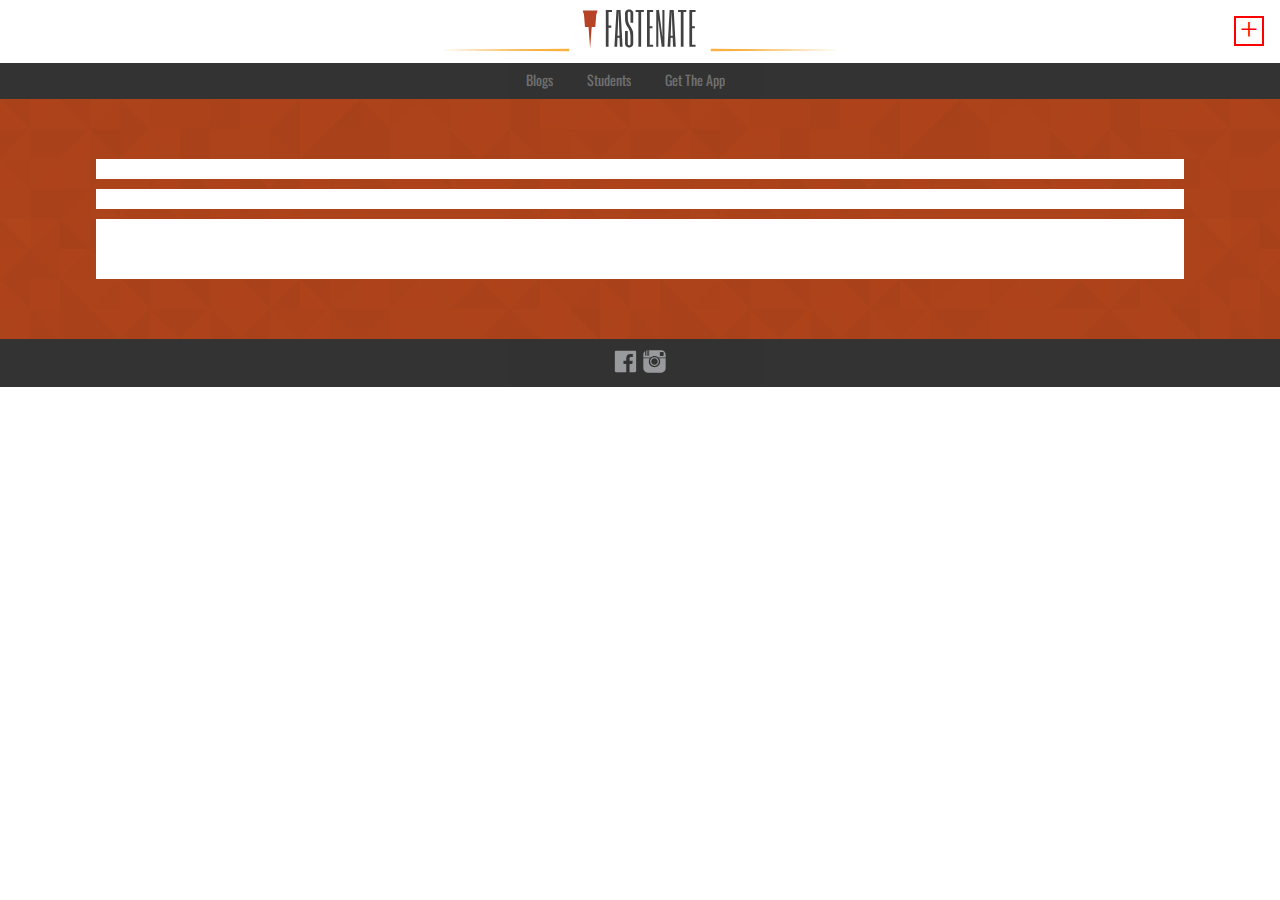
==== index.html @ eb60c954 "mba initial commit" ====
<!DOCTYPE html>
<html lang="en">
  
  <head>
    
    <meta charset="UTF-8">
    <title>Fastenate | The World's Most Awesome Board of Stuff</title>
    <link rel="stylesheet" href="/css/styles.css" type="text/css" />
    <meta name="viewport" content="width=device-width, initial-scale=1">
    
  </head>

  <body>
  
    <header id="header" class="clearfix">
      
      <!--J: Attempt at Kelli's suggestion-->
      <!--<div id="header_bar" class="clearfix">-->
      <!--  <h1 id="h1_logo"><span>Fastenate</span></h1>-->
      <!--  <div id="plus_button"><a href="#">+</a></div>-->
      <!--</div><!--#header_bar-->


      <!--J: Marifel recomennds removing div-->
      
      <!-- Marifel: Instead of this, ... -->
      <!-- <h1 id="h1-logo"><span>Fascenate</span></h1> -->
      <div id="header_bar" class="clearfix">
          <!-- Marifel: ... write this: -->
        <img id="h1-logo" src="/images/logo.svg" alt="Fastenate logo">
  
        <!-- Marifel: Removed the div around the a -->
        <a id="plus_button" href="#">+</a>

        <nav id="nav_bar">
          <ul id="nav_items">
            <li>Blogs</li>
            <li>Students</li>
            <li>Get The App</li>
          </ul><!--#nav_items-->
        </nav><!--#nav_bar-->

      </div><!--#header_bar-->

    </header><!-- #header-->

    <section id="contents_section" class="clearfix">
      
      <div id="items" class="clearfix">
        
          <!--could not get background-image to work from css only, so used img-->
          <ul class="item_content" class="clearfix">
            <ul class="item_image">
  
            </ul><!--.item_image-->
            <ul class="item_list clearfix">

            </ul><!--.item_list-->
          </ul><!--.item_content-->
            
          <ul class="item_content" class="clearfix">
            <ul class="item_image">

            </ul><!--.item_image-->
            <ul class="item_list clearfix">            

            </ul><!--.item_list-->
          </ul><!--.item_content-->
   
          <ul class="item_content" class="clearfix">
            <ul class="item_image">

            </ul><!--.item_image-->
            <ul class="item_list clearfix">
  
          </ul><!--.item_content-->
          
          <ul class="item_content" class="clearfix">

            <ul class="item_list clearfix">

            </ul><!--.item_list-->
          </ul><!--.item_content-->
          
      </div><!-- #items .clearfix -->
      
    </section><!--#contents_section-->
    
    <footer>
      <!--could not get to work from css only, so used img-->
      <img src="/images/facebook_grey.svg"></img>
      <img src="/images/instagram_grey.svg"></img>
    </footer>

<!-- the rest of this -->
  <script src="/scripts/app.css"></script>

  </body>
  
</html>
---- css/styles.css ----
@import url(http://fonts.googleapis.com/css?family=Oswald);
/*font-family: 'Oswald', sans-serif;*/
@import url(http://fonts.googleapis.com/css?family=Lato);
/*font-family: 'Lato', sans-serif;*/

/* Eric Meyer's Reset CSS v2.0 - http://cssreset.com */
html,body,div,span,applet,object,iframe,h1,h2,h3,h4,h5,h6,p,blockquote,pre,a,abbr,acronym,address,big,cite,code,del,dfn,em,img,ins,kbd,q,s,samp,small,strike,strong,sub,sup,tt,var,b,u,i,center,dl,dt,dd,ol,ul,li,fieldset,form,label,legend,table,caption,tbody,tfoot,thead,tr,th,td,article,aside,canvas,details,embed,figure,figcaption,footer,header,hgroup,menu,nav,output,ruby,section,summary,time,mark,audio,video{border:0;font-size:100%;font:inherit;vertical-align:baseline;margin:0;padding:0}article,aside,details,figcaption,figure,footer,header,hgroup,menu,nav,section{display:block}body{line-height:1}ol,ul{list-style:none}blockquote,q{quotes:none}blockquote:before,blockquote:after,q:before,q:after{content:none}table{border-collapse:collapse;border-spacing:0}

.clearfix:after {
  content: "";
  display: table;
  clear: both;
}

/* is the vertical height of the page correct and adjusting correctly? */
/*Don't use height, but there is white space under footer bar.  should window adjust to size? */

/*body {*/
/*    height: 100%;  */
/*}*/


/*HEADER*/

/* what a hot mess!! */

#header {
    text-align: center; 
    /*vertical-align: center;*/
    /*position: relative;*/
    width: 100%;
    /*might not be a good idea*/
    /*height: 50px;  */
/*display: block;*/
/*background-repeat: no-repeat;*/
    /*height: 10%;*/
    /*margin: auto;*/
}

#header #header_bar {
    /*border: 1px solid blue;*/
    text-align: center; 
    background-image: url("/images/header_bg.svg");
    background-repeat: no-repeat;
    background-position: center;
    display: block;
    /*max-width: 430px;*/
    /*margin-top: 10px;*/
    /*margin-bottom: 20px;*/
    /*margin-left: 130px;*/
    /*padding-bottom: 50px;*/
    /*height: 60%;*/
    /*display: block;  */


    /* Marifel: Set the actual logo as an img element in the HTML */
    /*background-image: url("/images/logo.svg");*/

    /*J: Kelli recommeded h1 span method, but i could not get it to work*/
    
}

#header #header_bar #h1_logo {

    /*see html*/
    /*background-image: url("/images/logo.svg");*/
    margin: auto;
    
    /*J: Attempt at Kelli's suggestion*/
    
    /*text-align: center;*/
    /*max-width: 90px;*/
    /*background-repeat: no-repeat;*/
    /*border: 5px solid red;*/
    /*vertical-align: middle;*/
    /*margin-left: 140px;*/
    /*padding-bottom: 20px;*/
    /*padding-left: 50px;*/
}

#header #header_bar #h1_logo span {
    /*border: 2px solid red;*/
    
    /*J: Attempt at Kelli's suggestion*/
    /*visibility: hidden;*/
    /*visibility: visible;*/
    /*font-size: 30px;*/
    
    /*Marifel recommends:*/
    display: none;

}

/* unable to place to the right with proper vertical alignment */
/* need to find a way to not use height and width */
#header #header_bar #plus_button {
    /*See Marifel's, below*/
    /*border: 2px solid #FF0000;*/
    /*border-radius: 2px;*/
    /*color: red;*/
    /*text-align: right;*/
    /*margin-top: 0px;*/
    /*margin-right: 5px;*/
    /*width: 8%;*/
    /*height: 190%;*/
    /*font-weight: bold;*/
    /*position: relative;*/
    /*float: right;*/
    /*display: inline-block;*/
    /*margin-left: 500px;*/
    /*padding: 5px 0px;*/
    
    
    /*J: This tolerates horizontal resizing of window*/
    
    /*Marifel's'*/
    border: 2px solid #FF0000;
    color: red;
    width: 26px;
    height: 26px;
    position: absolute;
    float: none; /* No need to set to none if you remove float: right from above */
    top: 16px;
    right: 16px;
    font-size: 32px;
    text-decoration: none;
    line-height: 22px;
    /* M: Now you just need to set the right border and color */
    
}


/*The following maintains the button color through hover and clicks*/

#header #header_bar #plus_button a:link {
    color: #FF0000; text-decoration: none;
}

#header #header_bar #plus_button a:active {
    color: #FF0000; text-decoration: none;
}

#header #header_bar #plus_button a:visited {
    color: #FF0000; text-decoration: none;
}

#header #header_bar #plus_button a:hover {
    color: #FF0000; text-decoration: none;
}


/*NAVIGATION*/

#header #nav_bar {
    display: block;
    opacity: 0.8;
    background-color: black;
}

#header #nav_items {
    text-align: center;
    padding: 10px 0px;
}

#header #nav_items>li {
    display: inline-block;
    margin-right: 30px;
    list-style-type: circle;  /*cannot get dots*/
    font-family: 'Oswald', sans-serif;
    color: white;
    opacity: 0.3;
    font-size: 14px;
}



/*SECTION*/

#contents_section {
    background-image: url('/images/bg.jpg');
    padding-top: 50px;
    padding-bottom: 50px;
    display: block;
}

/*Content Items*/

#contents_section #items {
    display: block;
    max-width: 85%;
    margin: auto;
}

#contents_section #items .item_content {
    /*border: 1px solid black;*/
    padding: 10px;
    background-color: white;
    margin: 10px 0px;
    /*margin: auto;*/
    font-family: 'Lato', sans-serif;
/*    display: block;
    float: left;
    box-sizing: border-box;
    width: 20%;*/
}

#contents_section #items .item_content .item_image {
    /*background-color: pink;*/
    display: inline-block;
    float:left;
    width: 20%;
    box-sizing: border-box;
}

/*cannot get images to work from here, they disappear, so had to do img in html markup*/
#contents_section #items .item_content .item_image li img {
/*    width: 150px;
    height: 120px;*/
    /*background-image: url("http://placehold.it/150x120");*/
}

/* when uncommented, all goes south! */

#contents_section #items .item_content .item_list {
    /*background-color: purple;*/
/*    display: inline-block;
    float: right;*/
    width: auto;
    opacity: 0.6;
    /*box-sizing: border-box;*/
}

#contents_section #items .item_content .item_list .item_heading {
    font-size: 20px;
    font-weight: bold;
}

#contents_section #items .item_content .item_list .item_status {
    /*border: 1px solid red;*/
    display: inline-block;
    /*width: auto;*/
    padding-right: 20px;
    font-size: 15px;
    opacity: 0.5;
     /*don't know how to get the circles back, this does not work */
    /*list-style-type: circle;*/
}

#contents_section #items .item_content .item_list .item_detail {
    font-size: 15px;
    padding-top: 30px;
}

/*FOOTER*/

footer {  /*cannot get images to work from here, they disappear, so had to do img in html markup */
    opacity: 0.8;
    text-align: center;
    background-color: black;
    /*background-image: url("/images/facebook_grey.svg");*/
    /*background-image: url("/images/instagram_grey.svg");*/
    /*background-repeat: no-repeat;*/
    /*display: block;*/
}

footer img {
    margin: 10px 0px;
}


/*MEDIA QUERIES*/

/* MOBILE ONLY */
@media only screen and (max-width: 480px){
}
/* TABLET ONLY */
@media only screen and (min-width: 481px) and (max-width: 768px){
}
/* DESKTOP ONLY */
@media only screen and (min-width: 769px){
}
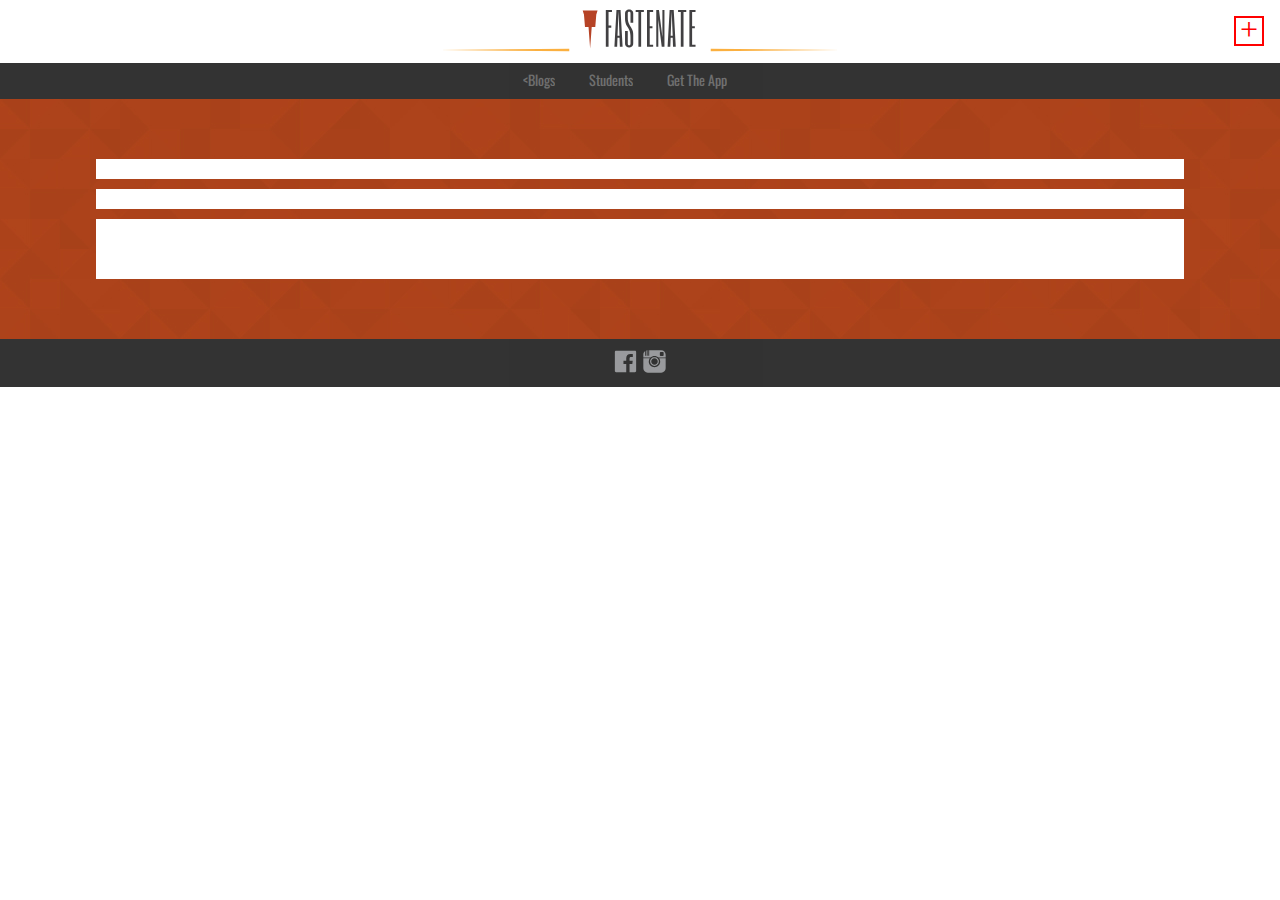
==== commit 98cdaef4: "mba include ajax functions for blogs and students" ====
--- a/index.html
+++ b/index.html
@@ -34,9 +34,9 @@
 
         <nav id="nav_bar">
           <ul id="nav_items">
-            <li>Blogs</li>
-            <li>Students</li>
-            <li>Get The App</li>
+            <li id="blogs"><<a href="#"></a>Blogs</li>
+            <li id="students"><a href="#"></a>Students</li>
+            <li id="gettheapps"><a href="#"></a>Get The App</li>
           </ul><!--#nav_items-->
         </nav><!--#nav_bar-->
 
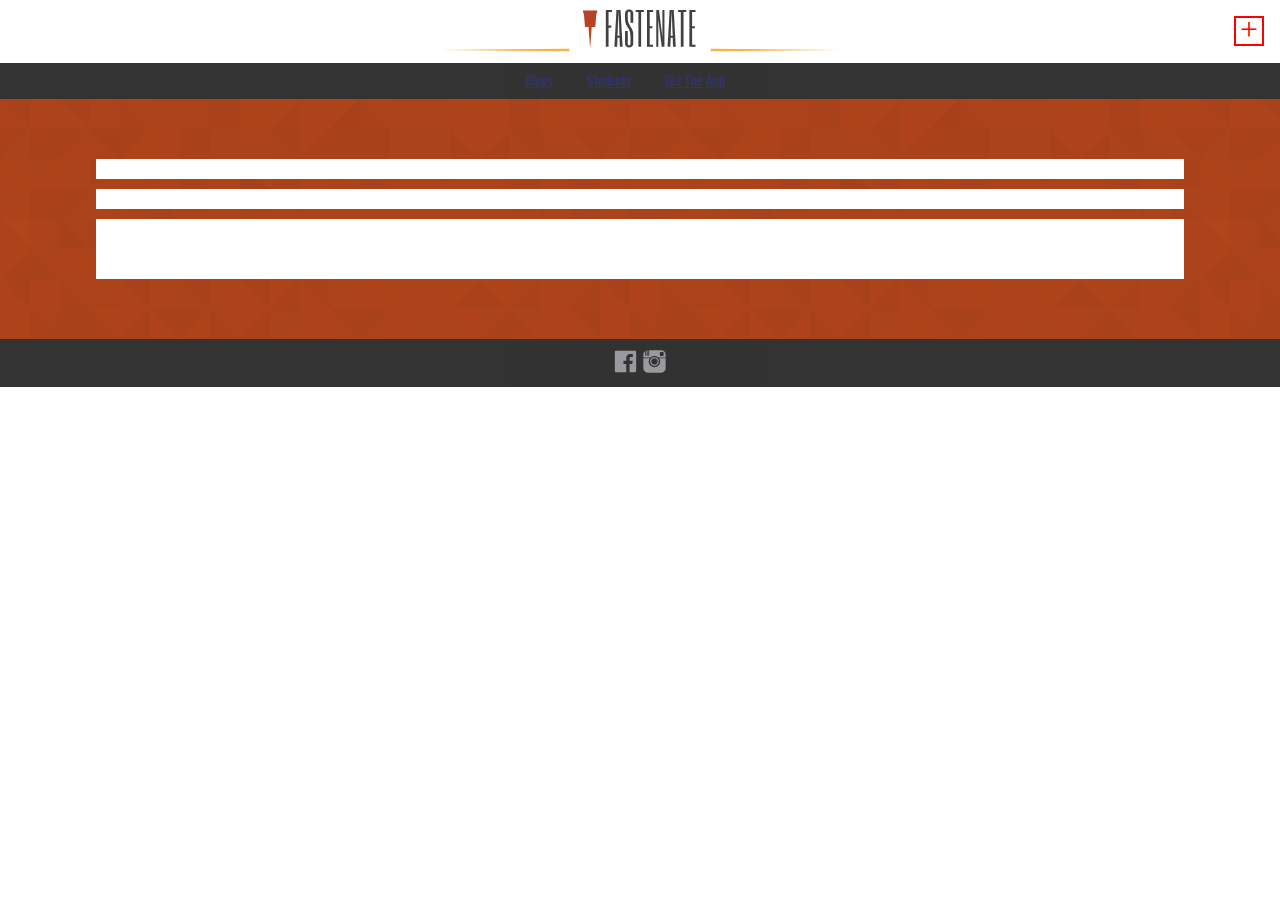
==== commit 74edeaf5: "mba able to get JSON objects for blogs and students" ====
--- a/index.html
+++ b/index.html
@@ -13,30 +13,17 @@
   <body>
   
     <header id="header" class="clearfix">
-      
-      <!--J: Attempt at Kelli's suggestion-->
-      <!--<div id="header_bar" class="clearfix">-->
-      <!--  <h1 id="h1_logo"><span>Fastenate</span></h1>-->
-      <!--  <div id="plus_button"><a href="#">+</a></div>-->
-      <!--</div><!--#header_bar-->
 
+      <div id="header_bar">
 
-      <!--J: Marifel recomennds removing div-->
-      
-      <!-- Marifel: Instead of this, ... -->
-      <!-- <h1 id="h1-logo"><span>Fascenate</span></h1> -->
-      <div id="header_bar" class="clearfix">
-          <!-- Marifel: ... write this: -->
         <img id="h1-logo" src="/images/logo.svg" alt="Fastenate logo">
-  
-        <!-- Marifel: Removed the div around the a -->
         <a id="plus_button" href="#">+</a>
 
         <nav id="nav_bar">
           <ul id="nav_items">
-            <li id="blogs"><<a href="#"></a>Blogs</li>
-            <li id="students"><a href="#"></a>Students</li>
-            <li id="gettheapps"><a href="#"></a>Get The App</li>
+            <li id="blogs"><a href="#">Blogs</a></li>
+            <li id="students"><a href="#">Students</a></li>
+            <li id="gettheapps"><a href="#">Get The App</a></li>
           </ul><!--#nav_items-->
         </nav><!--#nav_bar-->
 
@@ -44,43 +31,43 @@
 
     </header><!-- #header-->
 
-    <section id="contents_section" class="clearfix">
+
+    <section id="contents_section">
       
-      <div id="items" class="clearfix">
+      <div id="items">
         
-          <!--could not get background-image to work from css only, so used img-->
-          <ul class="item_content" class="clearfix">
-            <ul class="item_image">
+          <div class="item_content">
+            <div class="item_image">
   
-            </ul><!--.item_image-->
-            <ul class="item_list clearfix">
+            </div><!--.item_image-->
+            <div class="item_list">
 
-            </ul><!--.item_list-->
-          </ul><!--.item_content-->
+            </div><!--.item_list-->
+          </div><!--.item_content-->
             
-          <ul class="item_content" class="clearfix">
-            <ul class="item_image">
+          <div class="item_content">
+            <div class="item_image">
 
-            </ul><!--.item_image-->
-            <ul class="item_list clearfix">            
+            </div><!--.item_image-->
+            <div class="item_list">            
 
-            </ul><!--.item_list-->
-          </ul><!--.item_content-->
+            </div><!--.item_list-->
+          </div><!--.item_content-->
    
-          <ul class="item_content" class="clearfix">
-            <ul class="item_image">
+          <div class="item_content">
+            <div class="item_image">
 
-            </ul><!--.item_image-->
-            <ul class="item_list clearfix">
+            </div><!--.item_image-->
+            <div class="item_list">
   
-          </ul><!--.item_content-->
+          </div><!--.item_content-->
           
-          <ul class="item_content" class="clearfix">
+          <div class="item_content">
 
-            <ul class="item_list clearfix">
+            <div class="item_list">
 
-            </ul><!--.item_list-->
-          </ul><!--.item_content-->
+            </div><!--.item_list-->
+          </div><!--.item_content-->
           
       </div><!-- #items .clearfix -->
       
@@ -92,8 +79,9 @@
       <img src="/images/instagram_grey.svg"></img>
     </footer>
 
-<!-- the rest of this -->
-  <script src="/scripts/app.css"></script>
+
+  <script src="//ajax.googleapis.com/ajax/libs/jquery/1.11.1/jquery.min.js"></script>
+  <script src="/scripts/app.js"></script>
 
   </body>
   
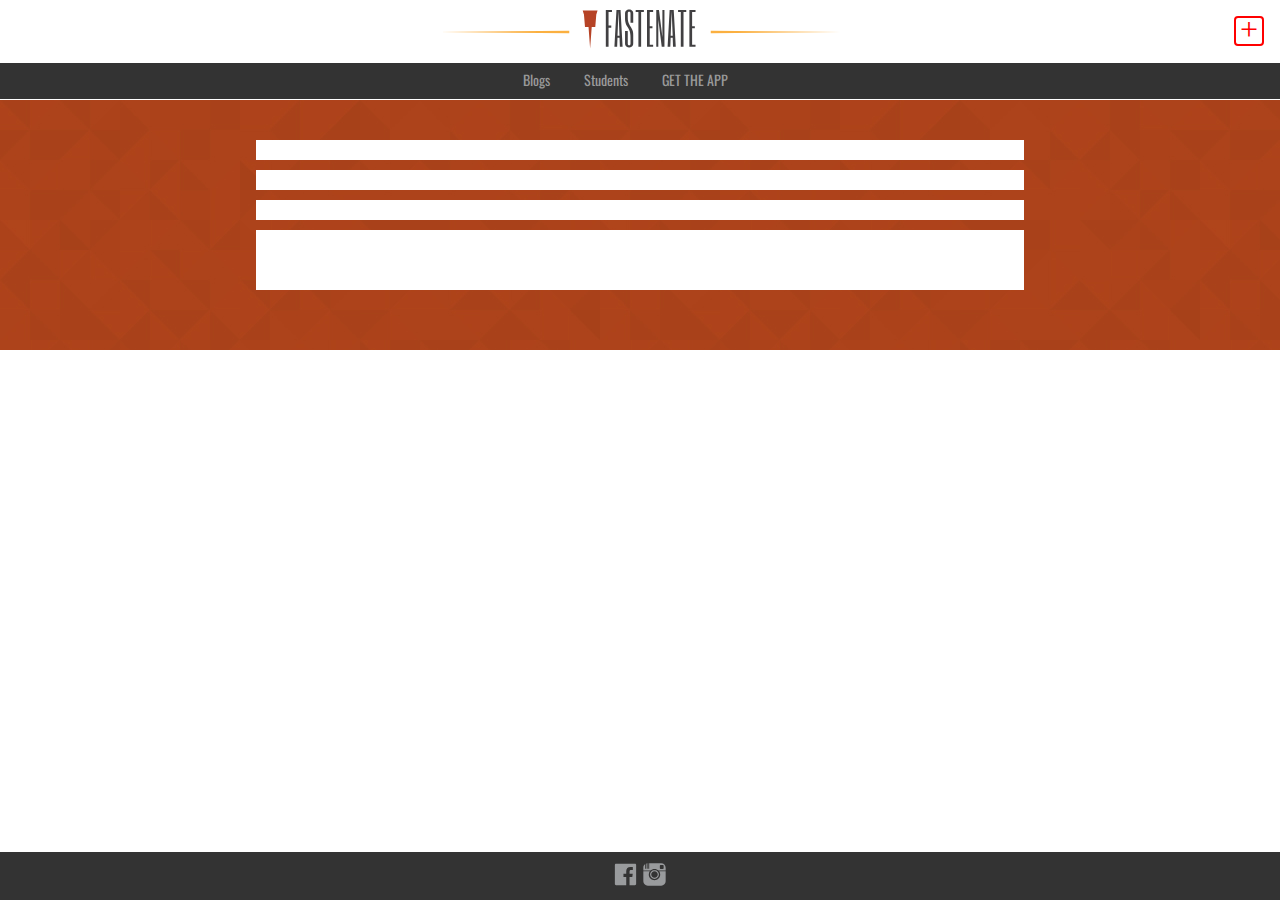
==== commit 3aa3acff: "integrated updated index.html, tested and verified initial functionalilty: get's objects for blogs a" ====
--- a/index.html
+++ b/index.html
@@ -5,31 +5,30 @@
     
     <meta charset="UTF-8">
     <title>Fastenate | The World's Most Awesome Board of Stuff</title>
-    <link rel="stylesheet" href="/css/styles.css" type="text/css" />
+    <link rel="stylesheet" href="/scripts/styles.css" type="text/css" />
     <meta name="viewport" content="width=device-width, initial-scale=1">
     
   </head>
 
   <body>
+
   
-    <header id="header" class="clearfix">
+    <header id="header">
 
       <div id="header_bar">
-
-        <img id="h1-logo" src="/images/logo.svg" alt="Fastenate logo">
+        <img id="h1_logo" src="/images/logo.svg" alt="Fastenate logo">
         <a id="plus_button" href="#">+</a>
-
-        <nav id="nav_bar">
-          <ul id="nav_items">
-            <li id="blogs"><a href="#">Blogs</a></li>
-            <li id="students"><a href="#">Students</a></li>
-            <li id="gettheapps"><a href="#">Get The App</a></li>
-          </ul><!--#nav_items-->
-        </nav><!--#nav_bar-->
-
       </div><!--#header_bar-->
 
-    </header><!-- #header-->
+      <nav id="nav_bar">
+        <ul id="nav_items">
+          <li id="blogs"><a href="#">Blogs</a></li>
+          <li id="students"><a href="#">Students</a></li>
+          <li id="get_the_app"><a href="#">GET THE APP</a></li>
+        </ul><!--#nav_items-->
+      </nav><!--#nav_bar-->
+
+    </header><!--#header-->
 
 
     <section id="contents_section">
@@ -37,51 +36,43 @@
       <div id="items">
         
           <div class="item_content">
-            <div class="item_image">
-  
-            </div><!--.item_image-->
             <div class="item_list">
-
             </div><!--.item_list-->
           </div><!--.item_content-->
             
           <div class="item_content">
-            <div class="item_image">
-
-            </div><!--.item_image-->
-            <div class="item_list">            
-
+            <div class="item_list">
             </div><!--.item_list-->
           </div><!--.item_content-->
-   
+
           <div class="item_content">
-            <div class="item_image">
-
-            </div><!--.item_image-->
             <div class="item_list">
-  
-          </div><!--.item_content-->
-          
-          <div class="item_content">
-
-            <div class="item_list">
-
             </div><!--.item_list-->
           </div><!--.item_content-->
-          
-      </div><!-- #items .clearfix -->
+
+          <div class="item_content">
+            <div class="item_list"
+            </div><!--.item_list-->
+          </div><!--.item_content-->
+
+          <div class="item_content">
+            <div class="item_list">
+            </div><!--.item_list-->
+          </div><!--.item_content-->
+
+      </div><!-- #items-->
       
     </section><!--#contents_section-->
+
     
     <footer>
-      <!--could not get to work from css only, so used img-->
       <img src="/images/facebook_grey.svg"></img>
       <img src="/images/instagram_grey.svg"></img>
     </footer>
 
-
-  <script src="//ajax.googleapis.com/ajax/libs/jquery/1.11.1/jquery.min.js"></script>
-  <script src="/scripts/app.js"></script>
+    <!-- order matters!! -->
+    <script src="//code.jquery.com/jquery-1.11.0.min.js"></script>
+    <script src="/scripts/app.js"></script>
 
   </body>
   
--- a/scripts/styles.css
+++ b/scripts/styles.css
@@ -0,0 +1,230 @@
+@import url(http://fonts.googleapis.com/css?family=Oswald);
+/*font-family: 'Oswald', sans-serif;*/
+@import url(http://fonts.googleapis.com/css?family=Lato);
+/*font-family: 'Lato', sans-serif;*/
+
+/* Eric Meyer's Reset CSS v2.0 - http://cssreset.com */
+html,body,div,span,applet,object,iframe,h1,h2,h3,h4,h5,h6,p,blockquote,pre,a,abbr,acronym,address,big,cite,code,del,dfn,em,img,ins,kbd,q,s,samp,small,strike,strong,sub,sup,tt,var,b,u,i,center,dl,dt,dd,ol,ul,li,fieldset,form,label,legend,table,caption,tbody,tfoot,thead,tr,th,td,article,aside,canvas,details,embed,figure,figcaption,footer,header,hgroup,menu,nav,output,ruby,section,summary,time,mark,audio,video{border:0;font-size:100%;font:inherit;vertical-align:baseline;margin:0;padding:0}article,aside,details,figcaption,figure,footer,header,hgroup,menu,nav,section{display:block}body{line-height:1}ol,ul{list-style:none}blockquote,q{quotes:none}blockquote:before,blockquote:after,q:before,q:after{content:none}table{border-collapse:collapse;border-spacing:0}
+
+.clearfix:after {
+  content: "";
+  display: table;
+  clear: both;
+}
+
+
+/*HEADER*/
+
+#header {
+    text-align: center;
+    background-color: white;
+    position: fixed;
+    top: 0px;
+    width: 100%;
+}
+
+#header #header_bar {
+    /*border: 1px solid blue;*/
+    background-image: url("/images/header_bg.svg");
+    background-repeat: no-repeat;
+    background-position: center;
+    display: block;
+    margin: auto;
+}
+
+#header #header_bar #h1_logo {
+    /*background-image: url("/images/logo.svg");*/
+}
+
+/*#header #header_bar #h1_logo span {*/
+    /*border: 2px solid red;*/
+/*    visible: hidden;
+}*/
+
+#header #header_bar #plus_button {
+    /*border: 2px solid #FF0000;*/
+    border: 2px solid #FF0000;
+    color: red;
+    width: 26px;
+    height: 26px;
+    position: absolute;
+    top: 16px;
+    right: 16px;
+    font-size: 32px;
+    text-decoration: none;
+    line-height: 22px;
+    border-radius: 4px;
+}
+
+
+/*The following maintains the button color through hover and clicks*/
+
+#header #header_bar #plus_button a:link {
+    /*color: #FF0000; */
+    text-decoration: none;
+}
+
+#header #header_bar #plus_button a:active {
+    /*color: #FF0000; */
+    text-decoration: none;
+}
+
+#header #header_bar #plus_button a:visited {
+    /*color: #FF0000; */
+    text-decoration: none;
+}
+
+#header #header_bar #plus_button a:hover {
+    /*color: #FF0000; */
+    text-decoration: none;
+}
+
+
+/*NAVIGATION*/
+
+#header #nav_bar {
+    display: block;
+    opacity: 0.8;
+    background-color: black;
+    position: fixed;
+    width: 100%;
+}
+
+#header #nav_bar #nav_items {
+    padding: 10px 0px;
+}
+
+/*bg.jpg color instead of white text*/
+#header #nav_bar #nav_items li {
+    display: inline-block;
+    margin-right: 30px;
+    font-family: 'Oswald', sans-serif;
+    font-size: 14px;
+}
+
+#header #nav_bar #nav_items li a {
+    text-decoration: none;
+}
+
+#header #nav_bar #nav_items li a:link {
+    color: gray; 
+    text-decoration: none;
+}
+
+#header #nav_bar #nav_items li a:active {
+    /*color: #FF0000; */
+    text-decoration: none;
+}
+
+#header #nav_bar #nav_items li a:visited {
+    color: gray; 
+    text-decoration: none;
+}
+
+#header #nav_bar #nav_items li a:hover {
+    /*color: #FF0000; */
+    text-decoration: none;
+}
+
+/*SECTION*/
+
+#contents_section {
+    background-image: url('/images/bg.jpg');
+    margin-top: 100px;
+    padding-top: 30px;
+    padding-bottom: 50px;
+}
+
+/*Content Items*/
+
+#contents_section #items {
+    max-width: 60%;
+    display: block;
+    margin: auto;
+}
+
+#contents_section #items .item_content {
+    /*border: 1px solid black;*/
+    padding: 10px;
+    background-color: white;
+    margin: 10px 0px;
+    font-family: 'Lato', sans-serif;
+}
+
+#contents_section #items .item_content .item_image {
+    /*background-color: pink;*/
+    display: block;
+    float:left;
+    width: 25%;
+    box-sizing: border-box;
+}
+
+#contents_section #items .item_content .item_image img {
+    max-width: 100%;  /*keeps text from overlapping image when reducing window size*/
+}
+
+#contents_section #items .item_content .item_list {
+    /*background-color: purple;*/
+    padding-left: 5px;
+    display: block;
+    float: right;
+    width: 75%;
+    opacity: 0.8;
+    box-sizing: border-box;
+}
+
+#contents_section #items .item_content .item_list .item_heading {
+    font-size: 15px;
+    font-weight: bold;
+}
+
+#contents_section #items .item_content .item_list .item_status {
+    /*border: 1px solid red;*/
+    display: inline;
+    /*width: auto;*/
+    font-size: 10px;
+    opacity: 0.5;
+}
+
+#contents_section #items .item_content .item_list .middot {
+    display: inline;
+    font-size: 20px;
+    opacity: 0.5;
+}
+
+#contents_section #items .item_content .item_list .item_detail {
+    font-size: 10px;
+    padding-top: 15px;
+}
+
+/*FOOTER*/
+
+footer {  /*cannot get images to work from here, they disappear, so had to do img in html markup */
+    opacity: 0.8;
+    text-align: center;
+    background-color: black;
+    position: fixed;
+    bottom: 0px;
+    width: 100%;
+}
+
+footer img {
+    margin: 10px 0px;
+}
+
+
+/*MEDIA QUERIES*/
+
+/*may combine tablets and desktop*/
+
+/* MOBILE ONLY */
+@media only screen and (max-width: 480px){
+}
+
+/* TABLET ONLY */
+@media only screen and (min-width: 481px) and (max-width: 768px){
+}
+
+/* DESKTOP ONLY */
+@media only screen and (min-width: 769px){
+}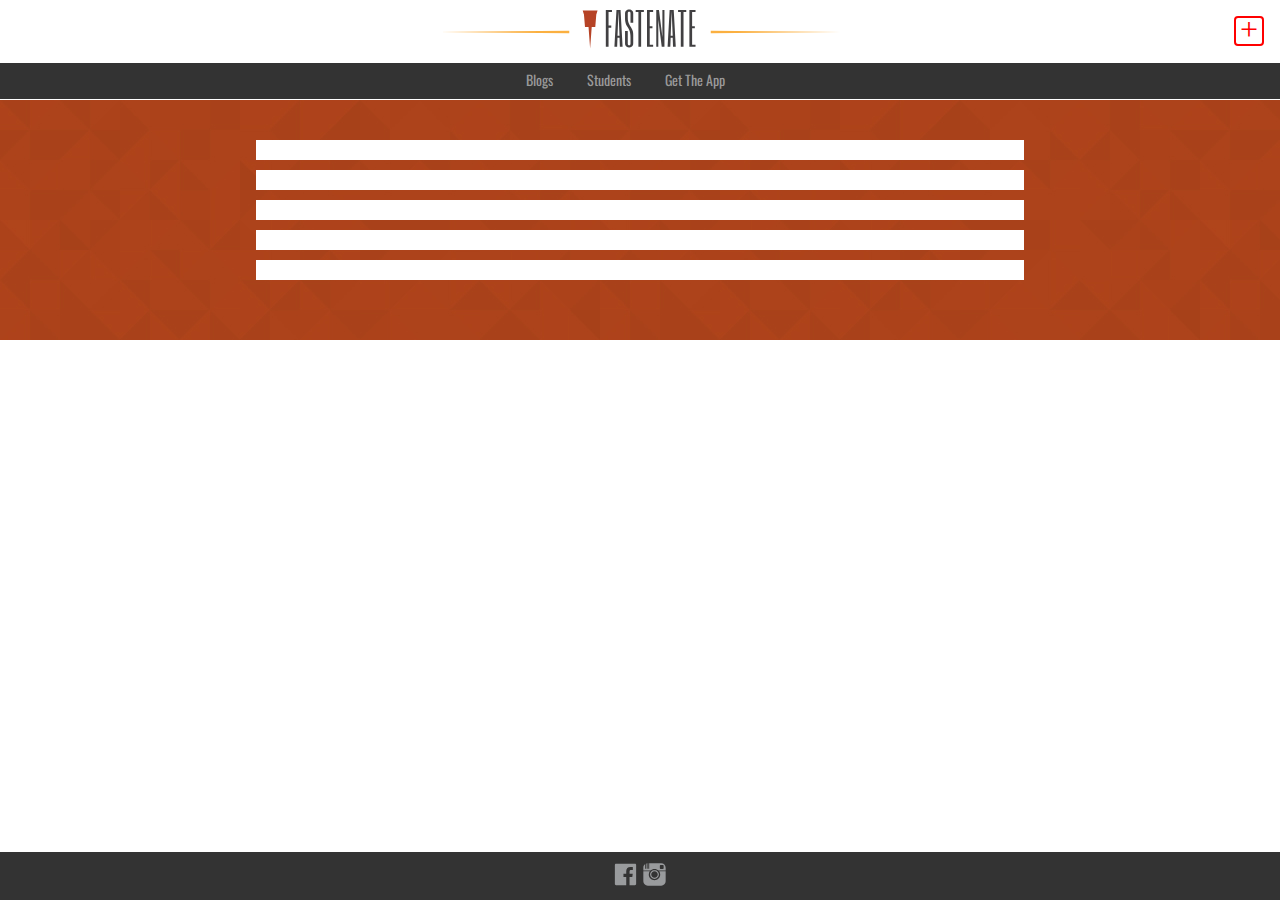
==== commit 73f9c441: "corrected typo error in index.html" ====
--- a/index.html
+++ b/index.html
@@ -24,7 +24,7 @@
         <ul id="nav_items">
           <li id="blogs"><a href="#">Blogs</a></li>
           <li id="students"><a href="#">Students</a></li>
-          <li id="get_the_app"><a href="#">GET THE APP</a></li>
+          <li id="get_the_app"><a href="#">Get The App</a></li>
         </ul><!--#nav_items-->
       </nav><!--#nav_bar-->
 
@@ -51,7 +51,7 @@
           </div><!--.item_content-->
 
           <div class="item_content">
-            <div class="item_list"
+            <div class="item_list">
             </div><!--.item_list-->
           </div><!--.item_content-->
 
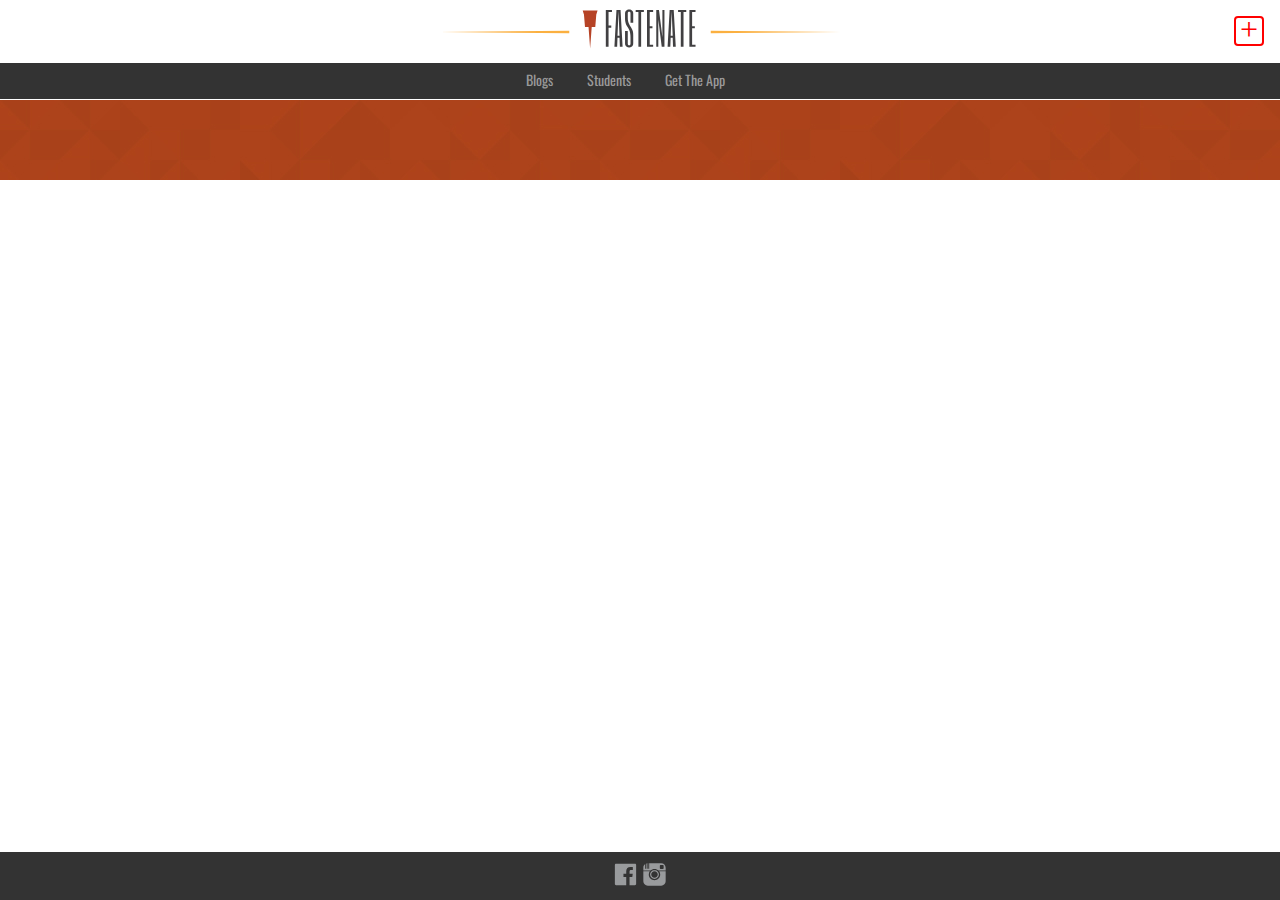
==== commit 324caac2: "blogs section works" ====
--- a/index.html
+++ b/index.html
@@ -34,32 +34,6 @@
     <section id="contents_section">
       
       <div id="items">
-        
-          <div class="item_content">
-            <div class="item_list">
-            </div><!--.item_list-->
-          </div><!--.item_content-->
-            
-          <div class="item_content">
-            <div class="item_list">
-            </div><!--.item_list-->
-          </div><!--.item_content-->
-
-          <div class="item_content">
-            <div class="item_list">
-            </div><!--.item_list-->
-          </div><!--.item_content-->
-
-          <div class="item_content">
-            <div class="item_list">
-            </div><!--.item_list-->
-          </div><!--.item_content-->
-
-          <div class="item_content">
-            <div class="item_list">
-            </div><!--.item_list-->
-          </div><!--.item_content-->
-
       </div><!-- #items-->
       
     </section><!--#contents_section-->
